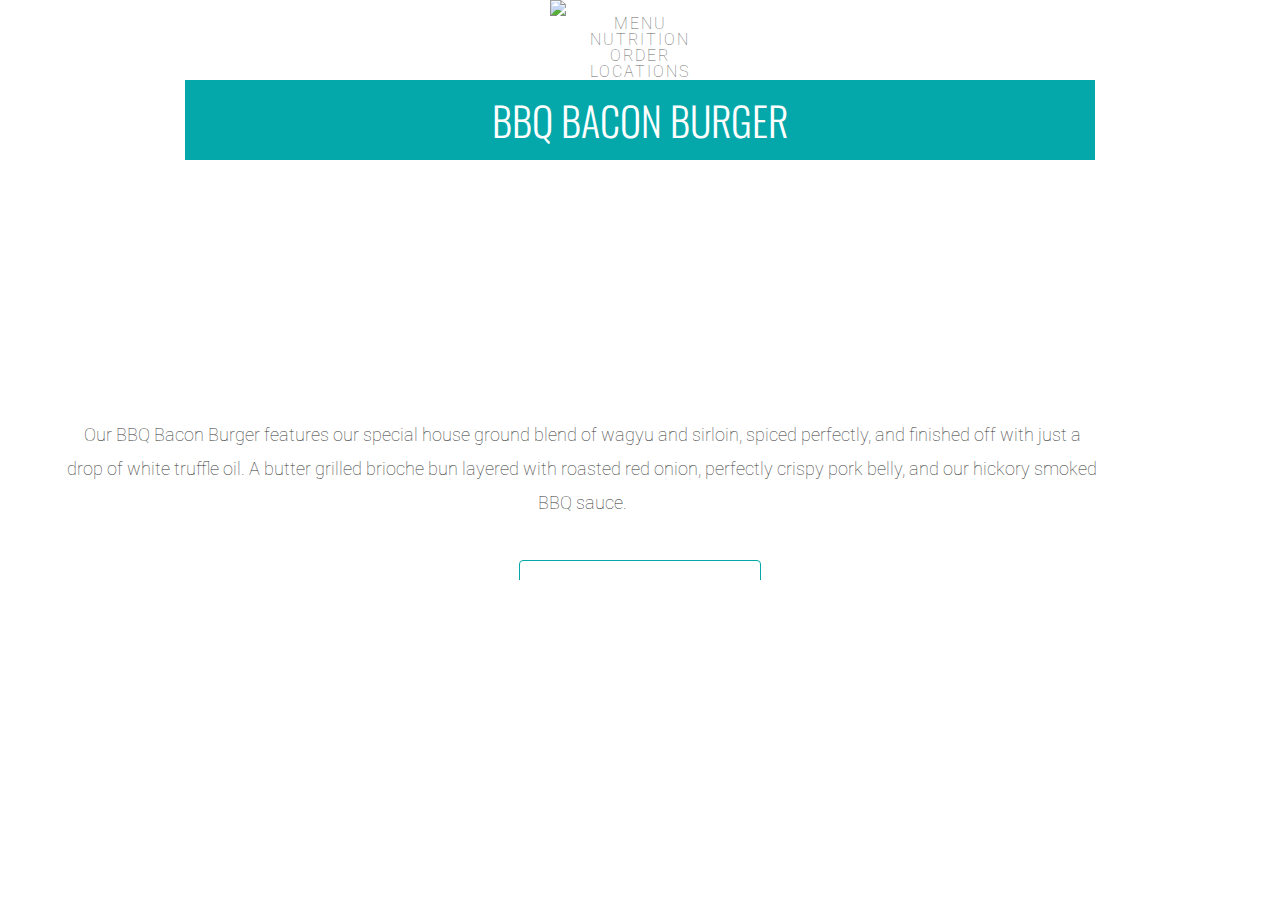
==== pages/burgers/burgers.html @ 1eda5ddc "Change file path names for pages" ====
<!DOCTYPE html>
<html>
<head>
  <title>Davie JR's Menu</title>
  <link href="https://fonts.googleapis.com/css?family=Roboto:100,500,700|Oswald:300,400,700" rel="stylesheet">
  <link rel="stylesheet" type="text/css" href="reset.css">
  <link rel="stylesheet" type="text/css" href="style.css">
</head>

<body>

  <!-- Navigation Section -->

  <nav>
    <img src="https://s3.amazonaws.com/codecademy-content/courses/web-101/unit-6/htmlcss1-img_burger-logo.svg" />
    <span><a href="#">MENU</a></span>
    <span><a href="#">NUTRITION</a></span>
    <span><a href="#">ORDER</a></span>
    <span><a href="#">LOCATIONS</a></span>
  </nav>

  <!-- Content Section -->

  <div class="content">

    <!-- Content Header -->

    <div class="header">
      <h1>BBQ BACON BURGER</h1>
    </div>

    <!-- Content Body -->

    <div class="body">
      <p>
        Our BBQ Bacon Burger features our special house ground blend of wagyu and sirloin, spiced perfectly, and finished off with just a drop of white truffle oil. A butter grilled brioche bun layered with roasted red onion, perfectly crispy pork belly, and our hickory smoked BBQ sauce.
      </p>

      <!-- Order Button -->

      <a href="#" class="button">ORDER NOW</a>

      <!-- Nutrition Information -->

      <ul class="nutrition">
        <li>
          <span class="category">CALORIES</span>
          <span class="value">678</span>
        </li>
        <li>
          <span class="category">FAT</span>
          <span class="value">32</span>
        </li>
        <li>
          <span class="category">PROTEIN</span>
          <span class="value">8</span>
        </li>
        <li>
          <span class="category">CARBOHYDRATES</span>
          <span class="value">34</span>
        </li>
        <li>
          <span class="category">SODIUM</span>
          <span class="value">112</span>
        </li>
      </ul>
    </div>
  </div>

</body>
</html>
---- pages/burgers/style.css ----
/* Universal Styles */

body {
  background-image: url("https://s3.amazonaws.com/codecademy-content/courses/web-101/unit-6/htmlcss1-img_foodlogo.png");
  text-align: center;
  font-family: 'Roboto', sans-serif;
  font-size: 18px;
}

a {
  text-decoration: none;
}

/* Navigation */

nav {
  text-align: center;
}

nav img {
  display: block;
  width: 180px;
  margin: 0 auto;
}

nav span {
  display: block;
  font-size: 16px;
  font-weight: 100;
  letter-spacing: 2px;
  margin: 10 0;
}

nav a {
  color: #666666;
}

/* Content Container */

.content {
  width: 100%;
  height: 500px;
  margin: 10 auto;
  overflow: scroll;
}

/* Content Header */

.header {
  background-image: url("https://s3.amazonaws.com/codecademy-content/courses/web-101/unit-6/htmlcss1-img_burgerphoto.jpeg");
  background-position: center;
  background-size: cover;
  height: 320px;
}

.header h1 {
  background-color: #05A8AA;
  color: #FFF;
  font-family: 'Oswald', sans-serif;
  font-size: 40px;
  font-weight: 300;
  line-height: 40px;
  width: 68%;
  padding: 20px;
  margin: 0px auto;
}

/* Content Body */

.content .body {
  width: 90%;
  height: 500px;
  margin: 0 auto;
}

.body p {
  color: #333333;
  font-weight: 100;
  line-height: 34px;
  width: 90%;
  margin-top: 18px;
}

/* Content Button */

.button {
  border-radius: 4px;
  color: #05A8AA;
  display: block;
  font-weight: 700;
  width: 200px;
  padding: 20px;
  margin: 40px auto;
  border: 1px solid #05a8aa;
}

.button:hover {
  background-color: #05A8AA;
  border: 1px solid #05A8AA;
  color: #FFF;
}

/* Content Nutrition */

ul.nutrition {
  padding: 20px;

}

ul.nutrition li {
  display: inline-block;
  background-color: #05A8AA;
  list-style: none;
  width: 200px;
  padding: 10px 20px;
  margin-bottom: 3px;
}

.nutrition .category {
  color: white;
  font-weight: 100;
  letter-spacing: 2px;
  display: block;
}

.nutrition .value {
  color: white;
  font-size: 26px;
  font-weight: 700;
  letter-spacing: 2px;
}
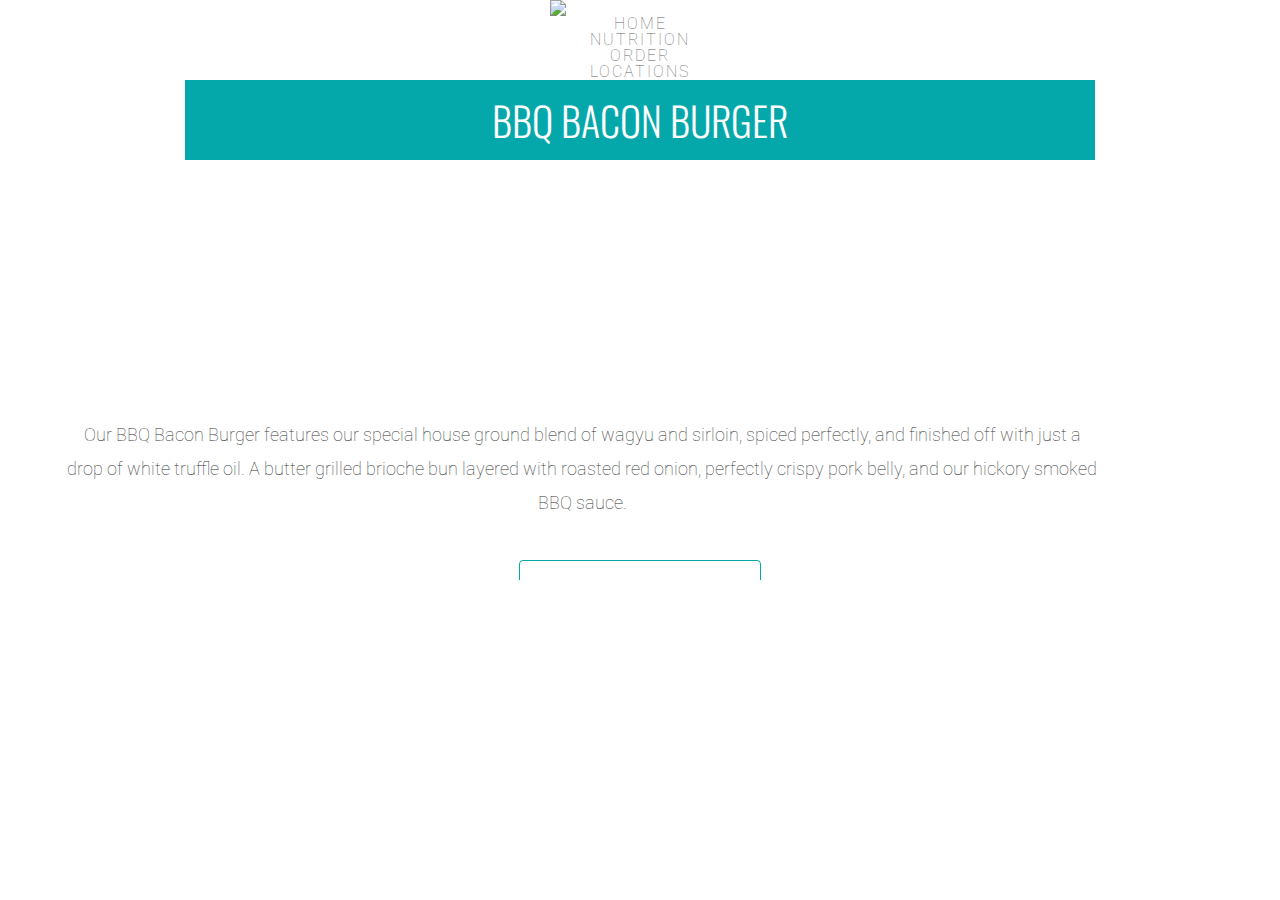
==== commit e871b8c4: "Add links back to main page to each project" ====
--- a/pages/burgers/burgers.html
+++ b/pages/burgers/burgers.html
@@ -13,7 +13,7 @@
 
   <nav>
     <img src="https://s3.amazonaws.com/codecademy-content/courses/web-101/unit-6/htmlcss1-img_burger-logo.svg" />
-    <span><a href="#">MENU</a></span>
+    <span><a href="../index.html">HOME</a></span>
     <span><a href="#">NUTRITION</a></span>
     <span><a href="#">ORDER</a></span>
     <span><a href="#">LOCATIONS</a></span>
--- a/pages/burgers/style.css
+++ b/pages/burgers/style.css
@@ -1,4 +1,8 @@
 /* Universal Styles */
+
+html {
+  height: 100%;
+}
 
 body {
   background-image: url("https://s3.amazonaws.com/codecademy-content/courses/web-101/unit-6/htmlcss1-img_foodlogo.png");
